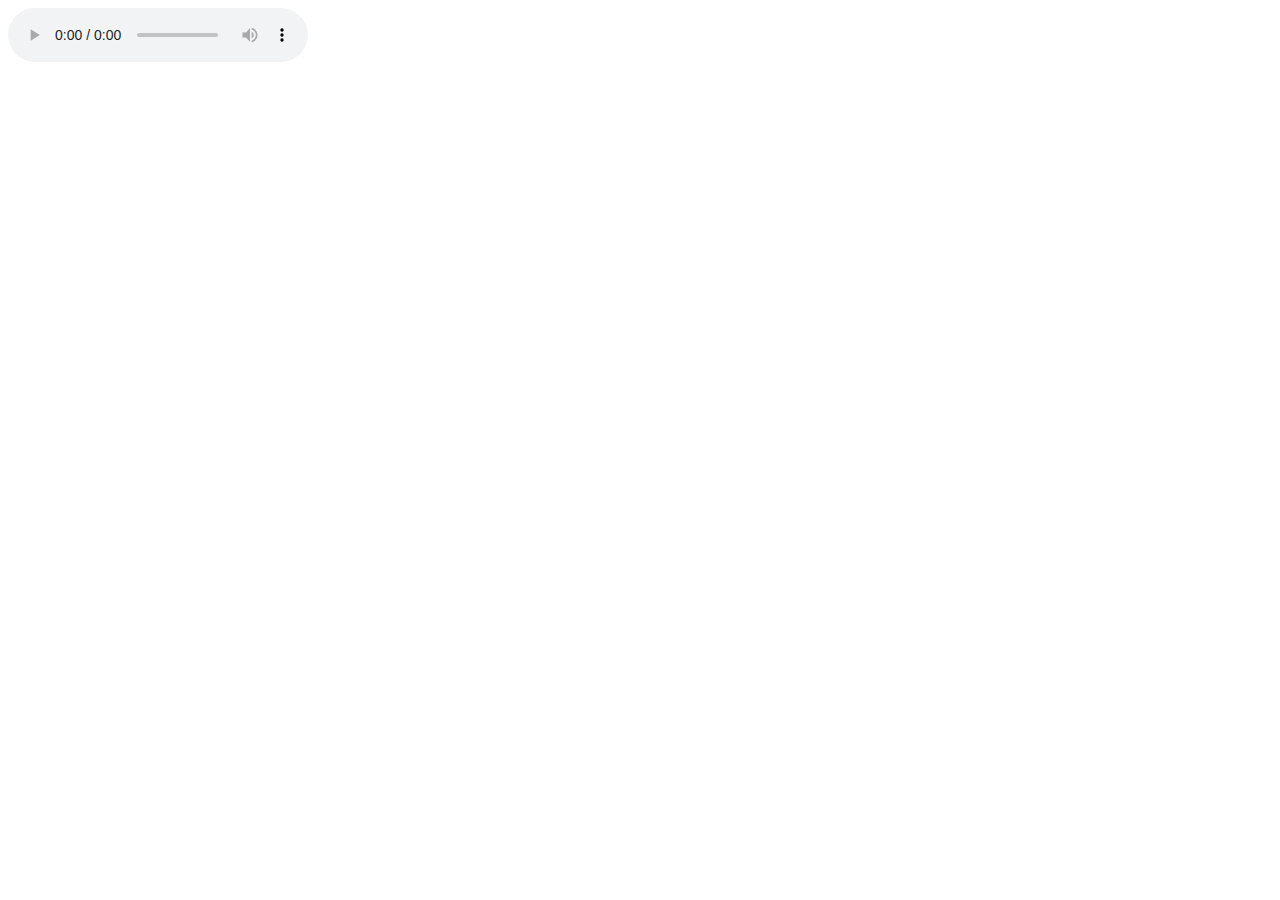
==== index.html @ 3264a9f7 "Add files via upload" ====
<html>
<head>
<title>Lagu </title>
<style type="text/css">
body {
background-image:url(rinjani.jpg); 
}
</style>
</head>
<body>
    <audio controls autoplay>
        <source src="horse.ogg" type="audio/ogg">
        <source src="Lagu.mp3" type="audio/mpeg">
        <source src="" type="audio/mpeg">
      Your browser does not support the audio element.
      </audio>
</body>
</html>
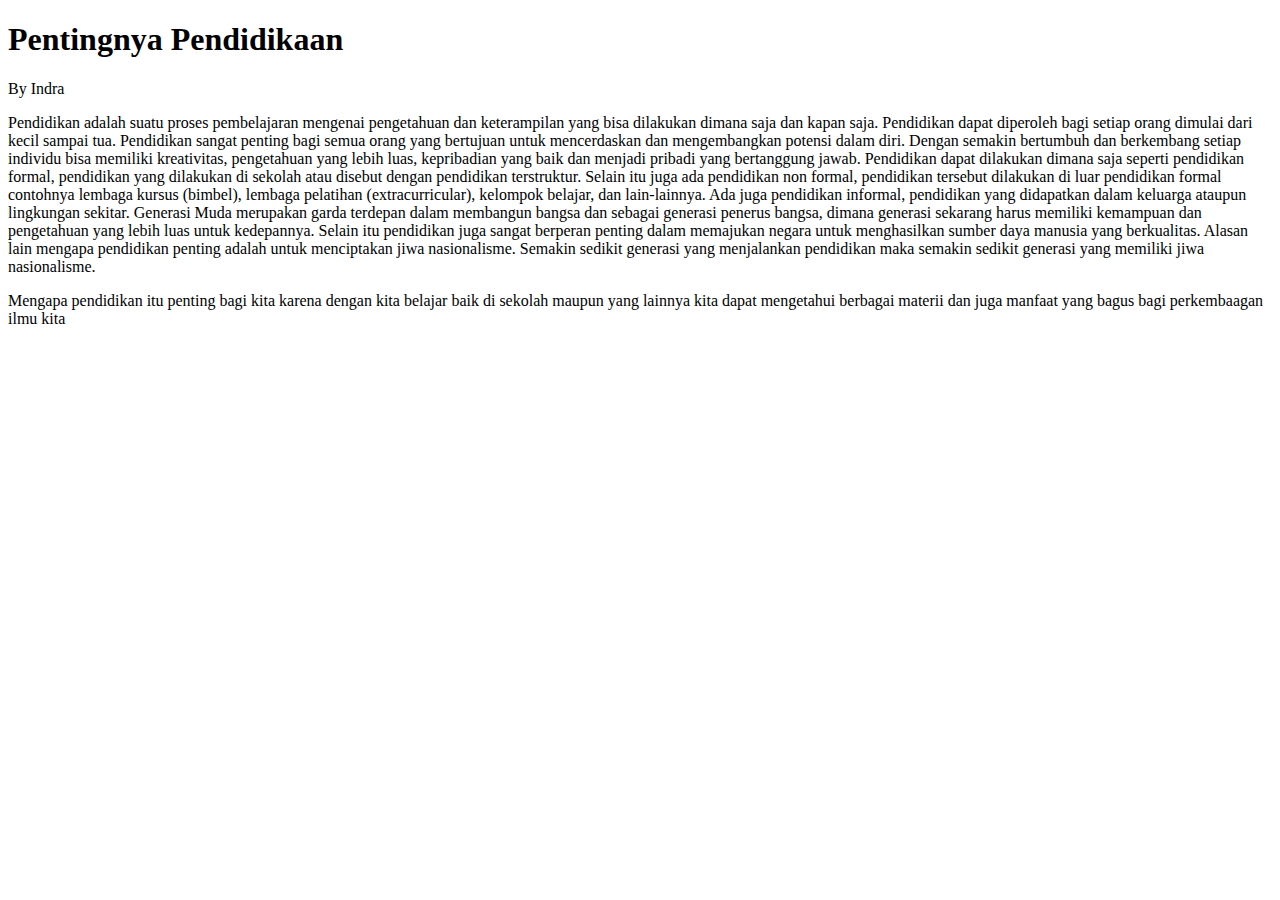
==== commit 5d188a5f: "Rename ARTIKEL.html to index.html" ====
--- a/index.html
+++ b/index.html
@@ -1,18 +1,22 @@
+<!DOCTYPE html>
 <html>
 <head>
-<title>Lagu </title>
-<style type="text/css">
-body {
-background-image:url(rinjani.jpg); 
-}
-</style>
+    <meta charset="utf-8">
+    <meta name="viewport" content="width=device-width, initial-scale=1">
+    <title>Artkel Indra</title>
 </head>
 <body>
-    <audio controls autoplay>
-        <source src="horse.ogg" type="audio/ogg">
-        <source src="Lagu.mp3" type="audio/mpeg">
-        <source src="" type="audio/mpeg">
-      Your browser does not support the audio element.
-      </audio>
+    <h1>Pentingnya Pendidikaan</h1>
+    <p>By Indra</p>
+    <p>
+        Pendidikan adalah suatu proses pembelajaran mengenai pengetahuan dan keterampilan yang bisa dilakukan dimana saja dan kapan saja. Pendidikan dapat diperoleh bagi setiap orang dimulai dari kecil sampai tua. Pendidikan sangat penting bagi semua orang yang bertujuan untuk mencerdaskan dan mengembangkan potensi dalam diri. Dengan semakin bertumbuh dan berkembang setiap individu bisa memiliki kreativitas, pengetahuan yang lebih luas, kepribadian yang baik dan menjadi pribadi yang bertanggung jawab.
+
+Pendidikan dapat dilakukan dimana saja seperti pendidikan formal, pendidikan yang dilakukan di sekolah atau disebut dengan pendidikan terstruktur. Selain itu juga ada pendidikan non formal, pendidikan tersebut dilakukan di luar pendidikan formal contohnya lembaga kursus (bimbel), lembaga pelatihan (extracurricular), kelompok belajar, dan lain-lainnya. Ada juga pendidikan informal, pendidikan yang didapatkan dalam keluarga ataupun lingkungan sekitar.
+
+Generasi Muda merupakan garda terdepan dalam membangun bangsa dan sebagai generasi penerus bangsa, dimana generasi sekarang harus memiliki kemampuan dan pengetahuan yang lebih luas untuk kedepannya. Selain itu pendidikan juga sangat berperan penting dalam memajukan negara untuk menghasilkan sumber daya manusia yang berkualitas. Alasan lain mengapa pendidikan penting adalah untuk menciptakan jiwa nasionalisme. Semakin sedikit generasi yang menjalankan pendidikan maka semakin sedikit generasi yang memiliki jiwa nasionalisme.
+    </p>
+    <p>
+        Mengapa pendidikan itu penting bagi kita karena dengan kita belajar baik di sekolah maupun yang lainnya kita dapat mengetahui berbagai materii dan juga manfaat yang bagus bagi perkembaagan ilmu kita
+    </p>
 </body>
-</html>+</html>
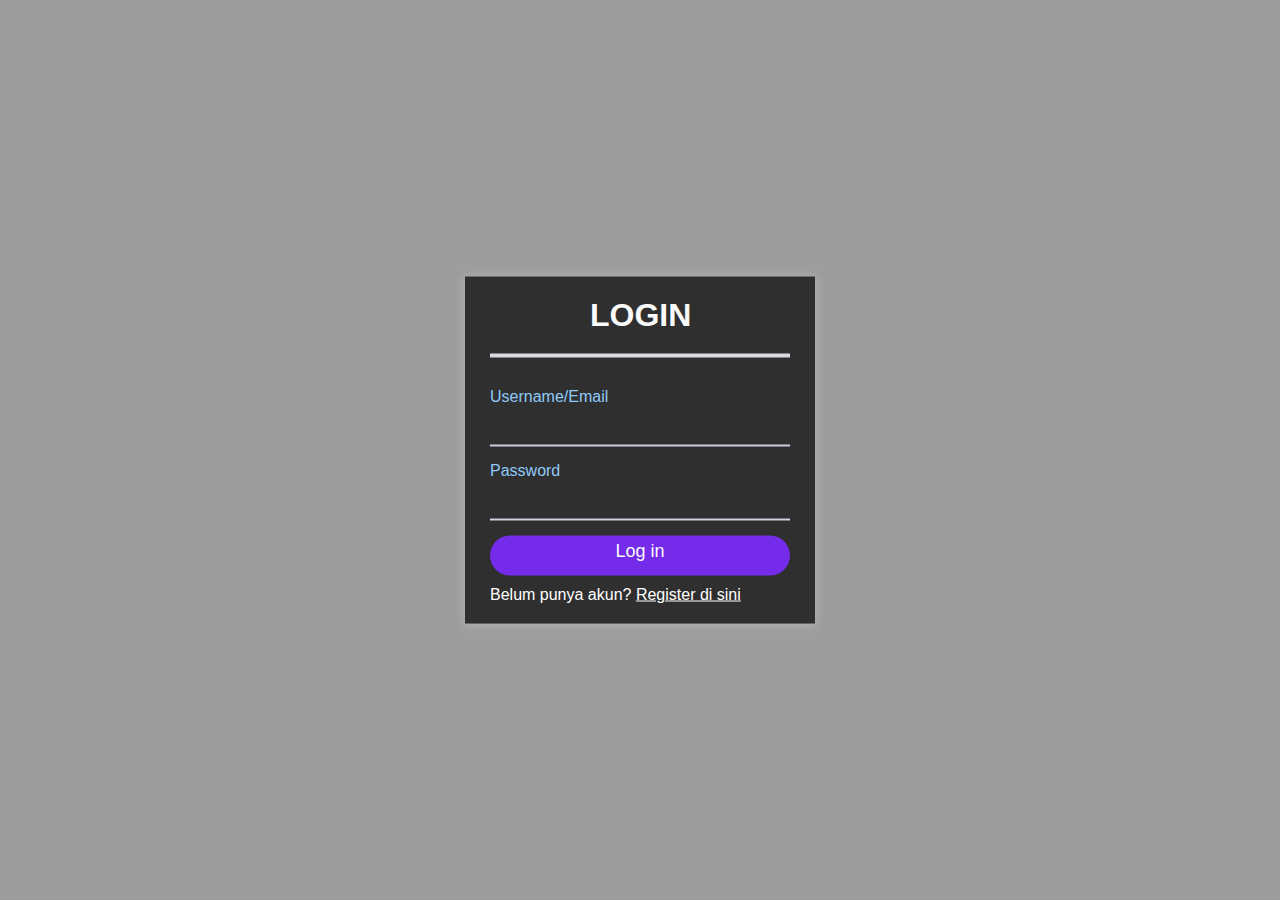
==== commit dab4d460: "Add files via upload" ====
--- a/index.html
+++ b/index.html
@@ -1,22 +1,29 @@
-<!DOCTYPE html>
+<!DOCTYPE HTML>
 <html>
-<head>
-    <meta charset="utf-8">
-    <meta name="viewport" content="width=device-width, initial-scale=1">
-    <title>Artkel Indra</title>
-</head>
-<body>
-    <h1>Pentingnya Pendidikaan</h1>
-    <p>By Indra</p>
-    <p>
-        Pendidikan adalah suatu proses pembelajaran mengenai pengetahuan dan keterampilan yang bisa dilakukan dimana saja dan kapan saja. Pendidikan dapat diperoleh bagi setiap orang dimulai dari kecil sampai tua. Pendidikan sangat penting bagi semua orang yang bertujuan untuk mencerdaskan dan mengembangkan potensi dalam diri. Dengan semakin bertumbuh dan berkembang setiap individu bisa memiliki kreativitas, pengetahuan yang lebih luas, kepribadian yang baik dan menjadi pribadi yang bertanggung jawab.
+    <head>
+        <title>Login</title>
+        <link rel="stylesheet" href="Style.css">
+    </head>
 
-Pendidikan dapat dilakukan dimana saja seperti pendidikan formal, pendidikan yang dilakukan di sekolah atau disebut dengan pendidikan terstruktur. Selain itu juga ada pendidikan non formal, pendidikan tersebut dilakukan di luar pendidikan formal contohnya lembaga kursus (bimbel), lembaga pelatihan (extracurricular), kelompok belajar, dan lain-lainnya. Ada juga pendidikan informal, pendidikan yang didapatkan dalam keluarga ataupun lingkungan sekitar.
+    <body>
+        <div class="container">
+          <h1>Login</h1>
+            <form>
+                <label>Username/Email</label><br>
+                <input type="text"><br>
+                <label>Password</label><br>
+                <input type="password"><br>
+                <button>Log in
+                    <a href="Dashboard.html"></a>
+                    <a href="Dashboard.html"></a>
+                </p>
+                </button>
 
-Generasi Muda merupakan garda terdepan dalam membangun bangsa dan sebagai generasi penerus bangsa, dimana generasi sekarang harus memiliki kemampuan dan pengetahuan yang lebih luas untuk kedepannya. Selain itu pendidikan juga sangat berperan penting dalam memajukan negara untuk menghasilkan sumber daya manusia yang berkualitas. Alasan lain mengapa pendidikan penting adalah untuk menciptakan jiwa nasionalisme. Semakin sedikit generasi yang menjalankan pendidikan maka semakin sedikit generasi yang memiliki jiwa nasionalisme.
-    </p>
-    <p>
-        Mengapa pendidikan itu penting bagi kita karena dengan kita belajar baik di sekolah maupun yang lainnya kita dapat mengetahui berbagai materii dan juga manfaat yang bagus bagi perkembaagan ilmu kita
-    </p>
-</body>
+
+                <p> Belum punya akun?
+                  <a href="regis.html">Register di sini</a>
+                </p>
+            </form>
+        </div>
+    </body>
 </html>
--- a/Style.css
+++ b/Style.css
@@ -0,0 +1,78 @@
+*{
+    margin: 0;
+    padding: 0;
+    outline: 0;
+    font-family: 'Open Sans', sans-serif;
+}
+body{
+    height: 100vh;
+    background-image: url(GAMBAR.jpg);
+    background-size: cover;
+    background-position: center;
+    background-repeat: no-repeat;
+}
+p {
+  color: white;
+  font-family: 'Open Sans', sans-serif;
+  padding-top: 10px;
+}
+
+h1 {
+  text-align: center;
+  padding-left: 100px;
+  padding-bottom: 20px;
+}
+
+a {
+  color: white;
+  font-family: 'Open Sans', sans-serif;
+}
+.container{
+    position: absolute;
+    left: 50%;
+    top: 50%;
+    transform: translate(-50%,-50%);
+    padding: 20px 25px;
+    width: 300px;
+
+    background-color: rgba(0,0,0,.7);
+    box-shadow: 0 0 10px rgba(255,255,255,.3);
+}
+.container h1{
+    text-align: left;
+    color: #fafafa;
+    margin-bottom: 30px;
+    text-transform: uppercase;
+    border-bottom: 4px solid #dcd9e0;
+}
+.container label{
+    text-align: left;
+    color: #90caf9;
+}
+.container form input{
+    width: calc(100% - 20px);
+    padding: 8px 10px;
+    margin-bottom: 15px;
+    border: none;
+    background-color: transparent;
+    border-bottom: 2px solid #d2ccdd;
+    color: #fff;
+    font-size: 20px;
+}
+.container form button{
+    width: 100%;
+    height: 40px;
+    padding: 5px 0;
+    border: none;
+    background-color:#752BEA;
+    font-size: 18px;
+    color: #fafafa;
+    border-radius: 20px;
+}
+
+
+  body {
+    background: #9d9d9d;
+  }
+
+  